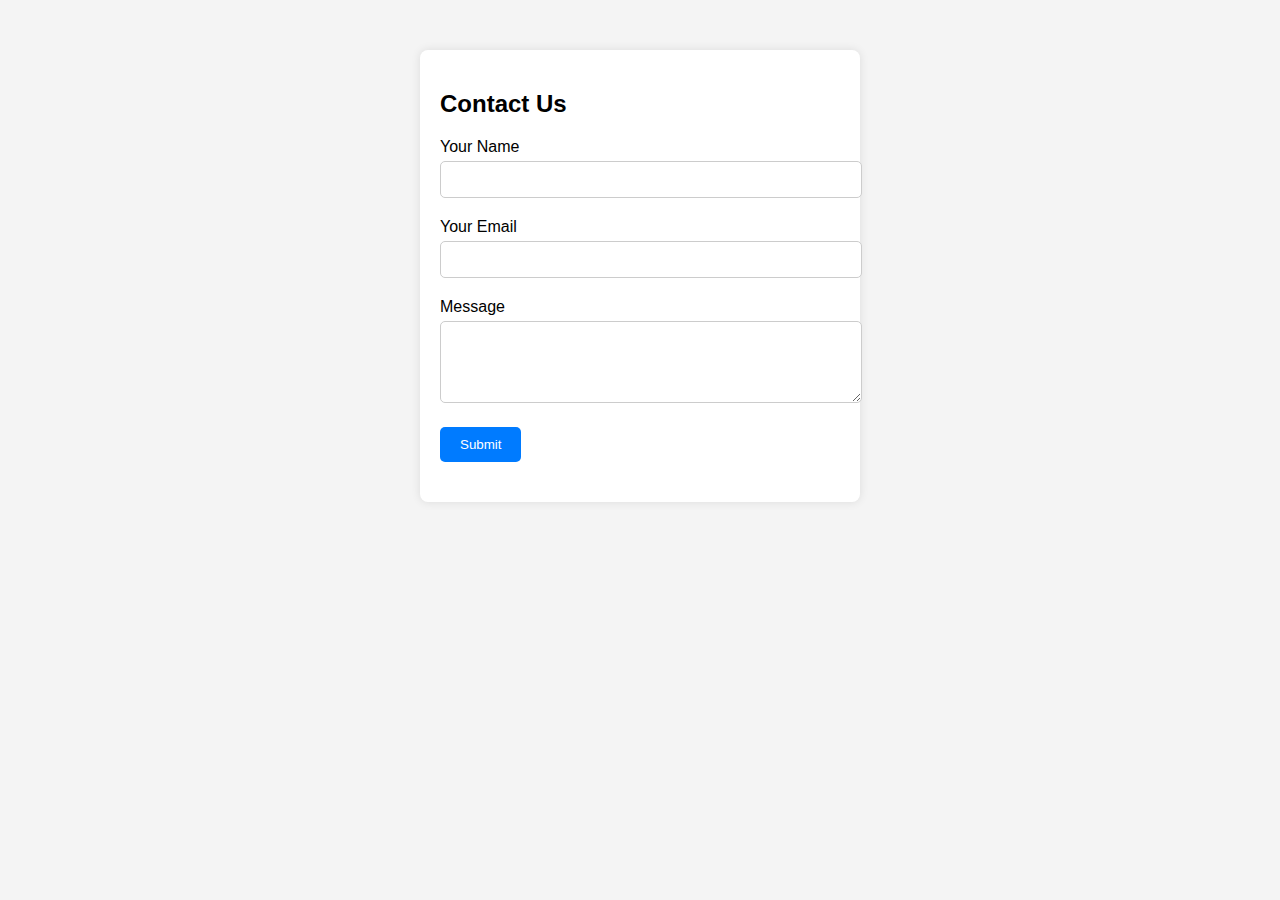
==== contact.html @ 94ce1f65 "edited by featured properties and menu,logo" ====
<!DOCTYPE html>
<html lang="en">
<head>
<meta charset="UTF-8">
<meta name="viewport" content="width=device-width, initial-scale=1.0">
<title>Contact Form</title>
<style>
/* CSS styles */
body {
    font-family: Arial, sans-serif;
    margin: 0;
    padding: 0;
    background-color: #f4f4f4;
}

.container {
    max-width: 400px;
    margin: 50px auto;
    background: #fff;
    padding: 20px;
    border-radius: 8px;
    box-shadow: 0 0 10px rgba(0, 0, 0, 0.1);
}

.input-group {
    margin-bottom: 20px;
}

.input-group label {
    display: block;
    margin-bottom: 5px;
}

.input-group input {
    width: 100%;
    padding: 10px;
    border-radius: 5px;
    border: 1px solid #ccc;
}

.input-group textarea {
    width: 100%;
    padding: 10px;
    border-radius: 5px;
    border: 1px solid #ccc;
}

.input-group button {
    padding: 10px 20px;
    background-color: #007bff;
    color: #fff;
    border: none;
    border-radius: 5px;
    cursor: pointer;
}

.input-group button:hover {
    background-color: #0056b3;
}
</style>
</head>
<body>

<div class="container">
    <h2>Contact Us</h2>
    <form action="#" method="post">
        <div class="input-group">
            <label for="name">Your Name</label>
            <input type="text" id="name" name="name" required>
        </div>
        <div class="input-group">
            <label for="email">Your Email</label>
            <input type="email" id="email" name="email" required>
        </div>
        <div class="input-group">
            <label for="message">Message</label>
            <textarea id="message" name="message" rows="4" required></textarea>
        </div>
        <div class="input-group">
            <button type="submit">Submit</button>
        </div>
    </form>
</div>

</body>
</html>
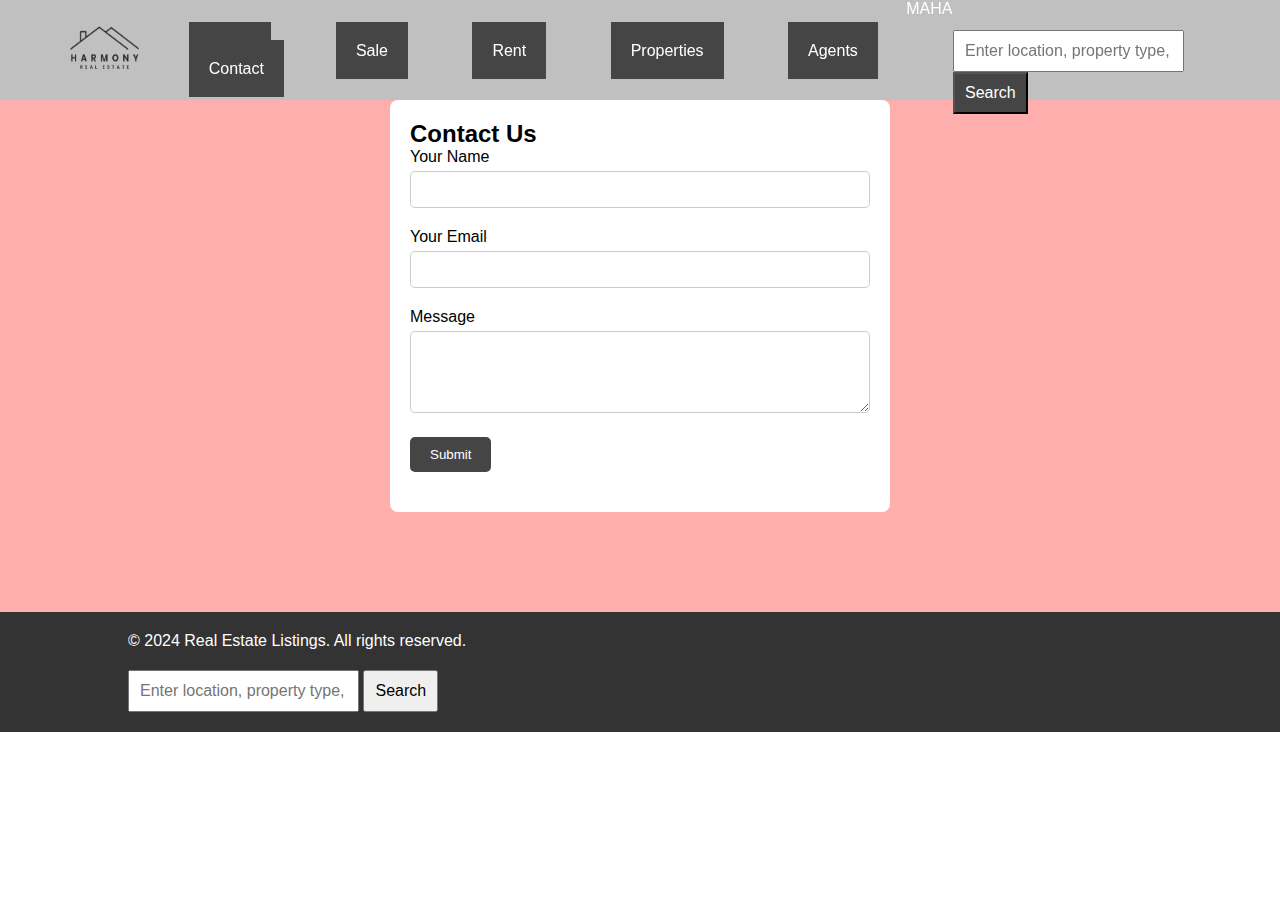
==== commit bd706d0f: "create contact page and modify it.." ====
--- a/contact.html
+++ b/contact.html
@@ -1,86 +1,136 @@
 <!DOCTYPE html>
 <html lang="en">
+
 <head>
-<meta charset="UTF-8">
-<meta name="viewport" content="width=device-width, initial-scale=1.0">
-<title>Contact Form</title>
+    <meta charset="UTF-8">
+    <meta name="viewport" content="width=device-width, initial-scale=1.0">
+    <title>Real Estate Website</title>
+    <link rel="stylesheet" href="CSS/style.css">
+</head>
+
+
 <style>
-/* CSS styles */
-body {
-    font-family: Arial, sans-serif;
-    margin: 0;
-    padding: 0;
-    background-color: #f4f4f4;
-}
+    /* CSS styles */
+    .contact {
+        width: 100%;
+        margin: 0 auto;
+        overflow: hidden;
+        background-color: #ffaeae;
+    }
 
-.container {
-    max-width: 400px;
-    margin: 50px auto;
-    background: #fff;
-    padding: 20px;
-    border-radius: 8px;
-    box-shadow: 0 0 10px rgba(0, 0, 0, 0.1);
-}
+    .contact .container {
+        max-width: 500px;
+        margin: 100px auto;
+        background: #fff;
+        padding: 20px;
+        border-radius: 8px;
+        /* box-shadow: 0 0 10px rgba(0, 0, 0, 0.1); */
+    }
 
-.input-group {
-    margin-bottom: 20px;
-}
+    .input-group {
+        margin-bottom: 20px;
+    }
 
-.input-group label {
-    display: block;
-    margin-bottom: 5px;
-}
+    .input-group label {
+        display: block;
+        margin-bottom: 5px;
+    }
 
-.input-group input {
-    width: 100%;
-    padding: 10px;
-    border-radius: 5px;
-    border: 1px solid #ccc;
-}
+    .input-group input {
+        width: 100%;
+        padding: 10px;
+        border-radius: 5px;
+        border: 1px solid #ccc;
+    }
 
-.input-group textarea {
-    width: 100%;
-    padding: 10px;
-    border-radius: 5px;
-    border: 1px solid #ccc;
-}
+    .input-group textarea {
+        width: 100%;
+        padding: 10px;
+        border-radius: 5px;
+        border: 1px solid #ccc;
+    }
 
-.input-group button {
-    padding: 10px 20px;
-    background-color: #007bff;
-    color: #fff;
-    border: none;
-    border-radius: 5px;
-    cursor: pointer;
-}
+    .input-group button {
+        padding: 10px 20px;
+        background-color: #454545;
+        color: #fff;
+        border: none;
+        border-radius: 5px;
+        cursor: pointer;
+    }
 
-.input-group button:hover {
-    background-color: #0056b3;
-}
+    .input-group button:hover {
+        background-color: #FF0000;
+    }
 </style>
 </head>
+
 <body>
+    <header>
+        <div class="container1">
+            <div class="logo">
+                <img src="PICS/RE_Logo00.png" alt="">
+            </div>
 
-<div class="container">
-    <h2>Contact Us</h2>
-    <form action="#" method="post">
-        <div class="input-group">
-            <label for="name">Your Name</label>
-            <input type="text" id="name" name="name" required>
+            <nav>
+                <marquee behavior="lang" direction="">
+                    MAHARASHTRA REAL ESTATE REGULATORY AUTHORITY
+                    ISO 9001:2024 CERTIFIED</marquee>
+                <ul>
+                    <li><a href="#">Home</a></li>
+                    <li><a href="sale.html">Sale</a></li>
+                    <li><a href="rent.html">Rent</a></li>
+                    <li><a href="#">Properties</a></li>
+                    <li><a href="#">Agents</a></li>
+                    <li><a href="#">Contact</a></li>
+                </ul>
+            </nav>
+            <form action="#" method="get">
+                <input type="text" name="search" placeholder="Enter location, property type, or keyword">
+                <button type="submit">Search</button>
+            </form>
         </div>
-        <div class="input-group">
-            <label for="email">Your Email</label>
-            <input type="email" id="email" name="email" required>
+    </header>
+    <div class="contact">
+        <div class="container">
+            <h2>Contact Us</h2>
+            <form action="#" method="post">
+                <div class="input-group">
+                    <label for="name">Your Name</label>
+                    <input type="text" id="name" name="name" required>
+                </div>
+                <div class="input-group">
+                    <label for="email">Your Email</label>
+                    <input type="email" id="email" name="email" required>
+                </div>
+                <div class="input-group">
+                    <label for="message">Message</label>
+                    <textarea id="message" name="message" rows="4" required></textarea>
+                </div>
+                <div class="input-group">
+                    <button type="submit">Submit</button>
+                </div>
+            </form>
         </div>
-        <div class="input-group">
-            <label for="message">Message</label>
-            <textarea id="message" name="message" rows="4" required></textarea>
+
+    </div>
+
+
+
+    <!-- Footer -->
+    <footer>
+        <div class="container5">
+            <p>&copy; 2024 Real Estate Listings. All rights reserved.</p>
+
+            <form action="#" method="get">
+                <input type="text" name="search" placeholder="Enter location, property type, or keyword">
+                <button type="submit">Search</button>
+            </form>
+
         </div>
-        <div class="input-group">
-            <button type="submit">Submit</button>
-        </div>
-    </form>
-</div>
+    </footer>
+
 
 </body>
-</html>
+
+</html>--- a/CSS/style.css
+++ b/CSS/style.css
@@ -0,0 +1,239 @@
+* {
+    margin: 0;
+    padding: 0;
+    box-sizing: border-box;
+    scroll-behavior: smooth;
+}
+
+body {
+    font-family: Arial, sans-serif;
+}
+
+/* Red: #FF0000    Silver: #C0C0C0  colour: #454545  */
+
+/* .container {
+            width: 80%;
+            margin: 0 auto;
+            overflow: hidden;
+        } */
+
+/* Header Part */
+header {
+    width: 100%;
+    height: 100px;
+    position: fixed;
+    background-color: #C0C0C0;
+    color: #fff;
+    padding: 0 0;
+}
+
+header .container1 {
+    width: 90%;
+    margin: 0 auto;
+    overflow: hidden;
+    display: flex;
+    flex-direction: row;
+    justify-content: space-between;
+    align-items: safe;
+}
+
+header .container1 .logo img {
+    width: 100%;
+    height: 100px;
+    background-repeat: no-repeat;
+}
+
+.logo img:hover {
+    background-color: #FF0000;
+}
+
+header nav ul {
+    list-style-type: none;
+    margin: 10px;
+    padding: 10px;
+    /* background-color: aquamarine; */
+
+}
+
+header nav ul li {
+    display: inline;
+    margin-right: 20px;
+    /* margin: 20px ; */
+    padding-left: 10px;
+    padding: 20px;
+    /* background-color:#454545; */
+}
+
+header nav ul li a {
+    /* padding-left: 10px; */
+    padding: 20px;
+    text-decoration: none;
+    color: #fff;
+    background-color: #454545;
+}
+
+header nav ul li a:hover {
+    background-color: #FF0000;
+}
+
+header .container1 form {
+    margin-top: 30px;
+}
+
+header .container1 input[type="text"] {
+    padding: 10px;
+    font-size: 16px;
+}
+
+header .container1 button {
+    padding: 10px;
+    font-size: 16px;
+    background-color: #454545;
+    color: #fff;
+    cursor: pointer;
+}
+
+header .container1 button:hover {
+    background-color: #FF0000;
+}
+
+
+
+/* Hero Part */
+#hero {
+    background: url("/PICS/Pune_Posh_area.png") center/cover no-repeat;
+    color: #fff;
+    /* margin-top: 10px; */
+    padding: 250px 100px;
+    text-align: center;
+}
+
+#hero .container2 {
+    width: 80%;
+    margin: 0 auto;
+    overflow: hidden;
+
+}
+
+#hero h2 {
+    font-size: 36px;
+}
+
+#hero p {
+    font-size: 18px;
+    margin-bottom: 20px;
+}
+
+#hero #sale,
+#hero #rent {
+    /* position: absolute; */
+    /* top: 50%; */
+    width: 120px;
+    height: 50px;
+    /* transform: translateY(-50%); */
+    /* border-radius: 5px; */
+    background-color: #454545;
+    color: #fff;
+    cursor: pointer;
+}
+
+#hero #sale {
+    /* left: 40%; */
+}
+
+#hero #rent {
+    /* right: 40%; */
+}
+
+#hero #sale:hover {
+    background-color: #FF0000;
+}
+
+#hero #rent:hover {
+    background-color: #FF0000;
+}
+
+
+
+
+/* Featured-Properties */
+#featured-properties {
+    background: #C0C0C0;
+    /* background: url("/PICS/some.jpg") center/cover no-repeat; */
+    padding: 50px 0;
+}
+
+#featured-properties .container3 {
+    width: 80%;
+    margin: 0 auto;
+    overflow: hidden;
+}
+
+.property-card {
+    float: left;
+    width: calc(33.33% - 20px);
+    margin-right: 20px;
+    margin-bottom: 20px;
+}
+
+.property-card img {
+    width: 100%;
+    height: 200px;
+    object-fit: cover;
+}
+
+.property-card h3 {
+    margin: 10px 0;
+}
+
+.property-card a {
+    display: inline-block;
+    background: #333;
+    color: #fff;
+    padding: 10px 20px;
+    text-decoration: none;
+}
+
+/* Map-Menu Part */
+.map-menu {
+    background: #C0C0C0;
+    height: 600px;
+    background-image: url("/PICS/map1.jpg");
+    background-repeat: no-repeat;
+    /* display: flex;
+    justify-content: center;
+    align-items: center;
+     */
+}
+
+.map-menu .container4 {
+    
+    width: 80%;
+    margin: 0 auto;
+    overflow: hidden;
+    /* background-image: url("/PICS/maharashtra-map-slide1-removebg-preview.png"); */
+    
+}
+
+/* footer  part */
+footer {
+    background: #333;
+    color: #fff;
+    padding: 20px 0;
+}
+
+footer .container5 {
+    width: 80%;
+    margin: 0 auto;
+    overflow: hidden;
+}
+
+footer .container5 form {
+    margin-top: 20px;
+}
+
+footer input[type="text"],
+footer button {
+    padding: 10px;
+    font-size: 16px;
+}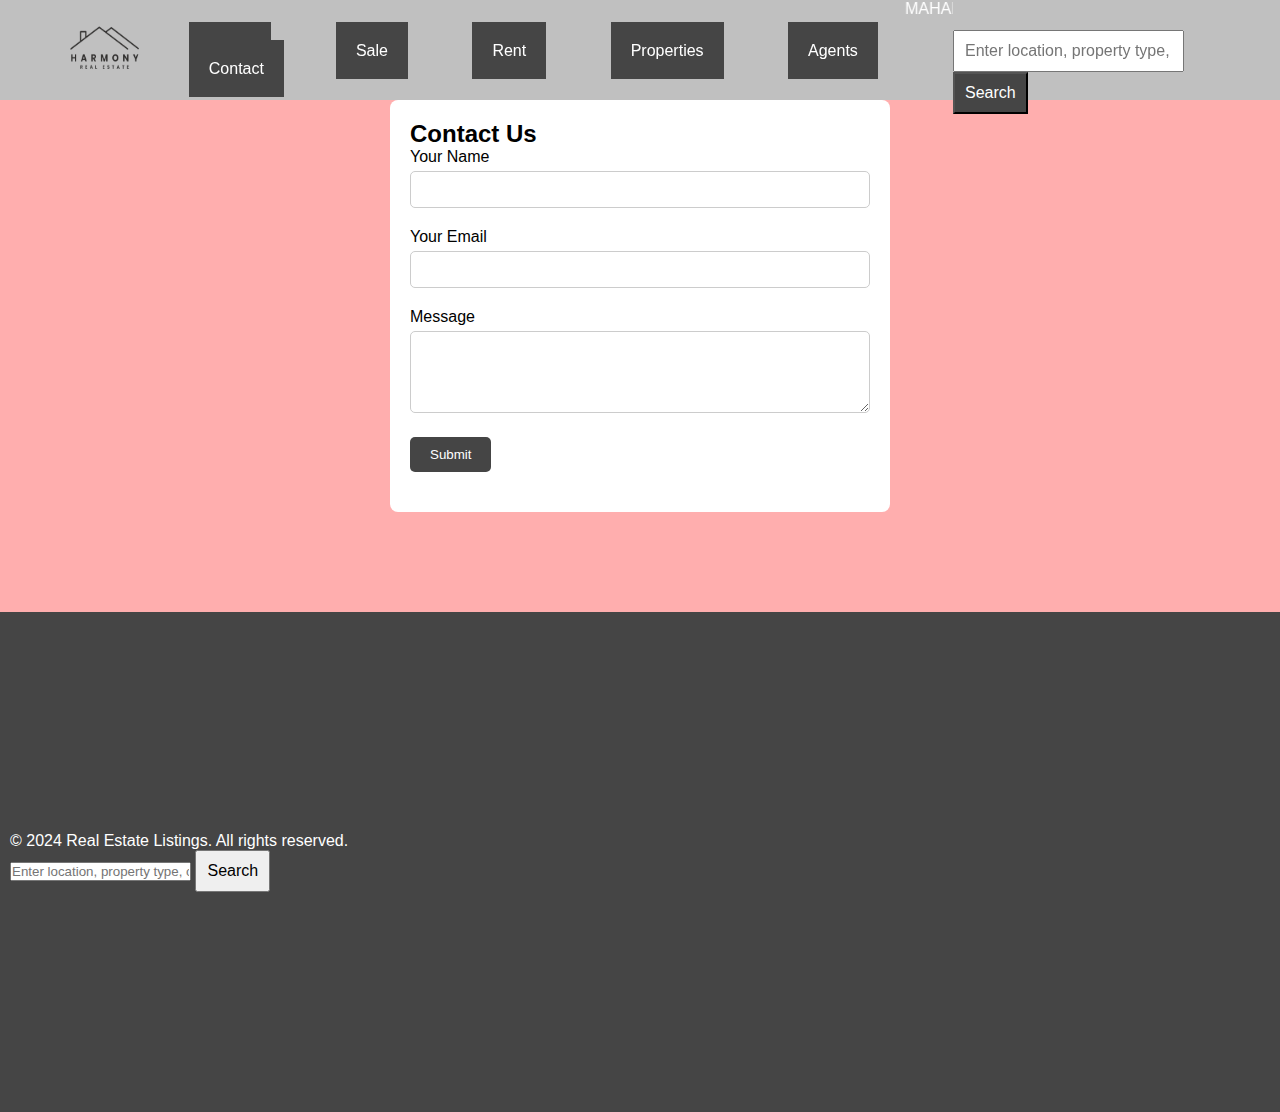
==== commit df2f6c8f: "add on pics and sub page" ====
--- a/contact.html
+++ b/contact.html
@@ -18,7 +18,7 @@
         background-color: #ffaeae;
     }
 
-    .contact .container {
+    .contact .container11 {
         max-width: 500px;
         margin: 100px auto;
         background: #fff;
@@ -92,7 +92,7 @@
         </div>
     </header>
     <div class="contact">
-        <div class="container">
+        <div class="container11">
             <h2>Contact Us</h2>
             <form action="#" method="post">
                 <div class="input-group">
--- a/CSS/style.css
+++ b/CSS/style.css
@@ -217,22 +217,42 @@
 
 /* footer  part */
 footer {
-    background: #333;
-    color: #fff;
-    padding: 20px 0;
-}
-
-footer .container5 {
-    width: 80%;
-    margin: 0 auto;
-    overflow: hidden;
-}
-
-footer .container5 form {
-    margin-top: 20px;
-}
-
-footer input[type="text"],
+    width: 100%;
+    height: 500px;
+    background:#454545;
+    color: #fff;
+    padding: 50px 10px;
+    /* overflow: hidden; */
+    display: flex;
+    flex-direction: column;
+    justify-content: space-around;
+    
+}
+.fcol
+{
+    width: 90%;
+    margin: 0 auto;
+    padding: 10px;
+    display: flex;
+    flex-direction: row;
+    align-items: center;
+    justify-content: space-around;
+    border: 2px solid black;
+    
+}
+
+footer .fcol .container5 {
+
+    border: 1px solid black;
+    /* background: orange; */
+}
+
+footer .fcol .container5 form {
+    margin-top: 30px;
+    background-color: orange;
+}
+
+footer input[type="email"],
 footer button {
     padding: 10px;
     font-size: 16px;
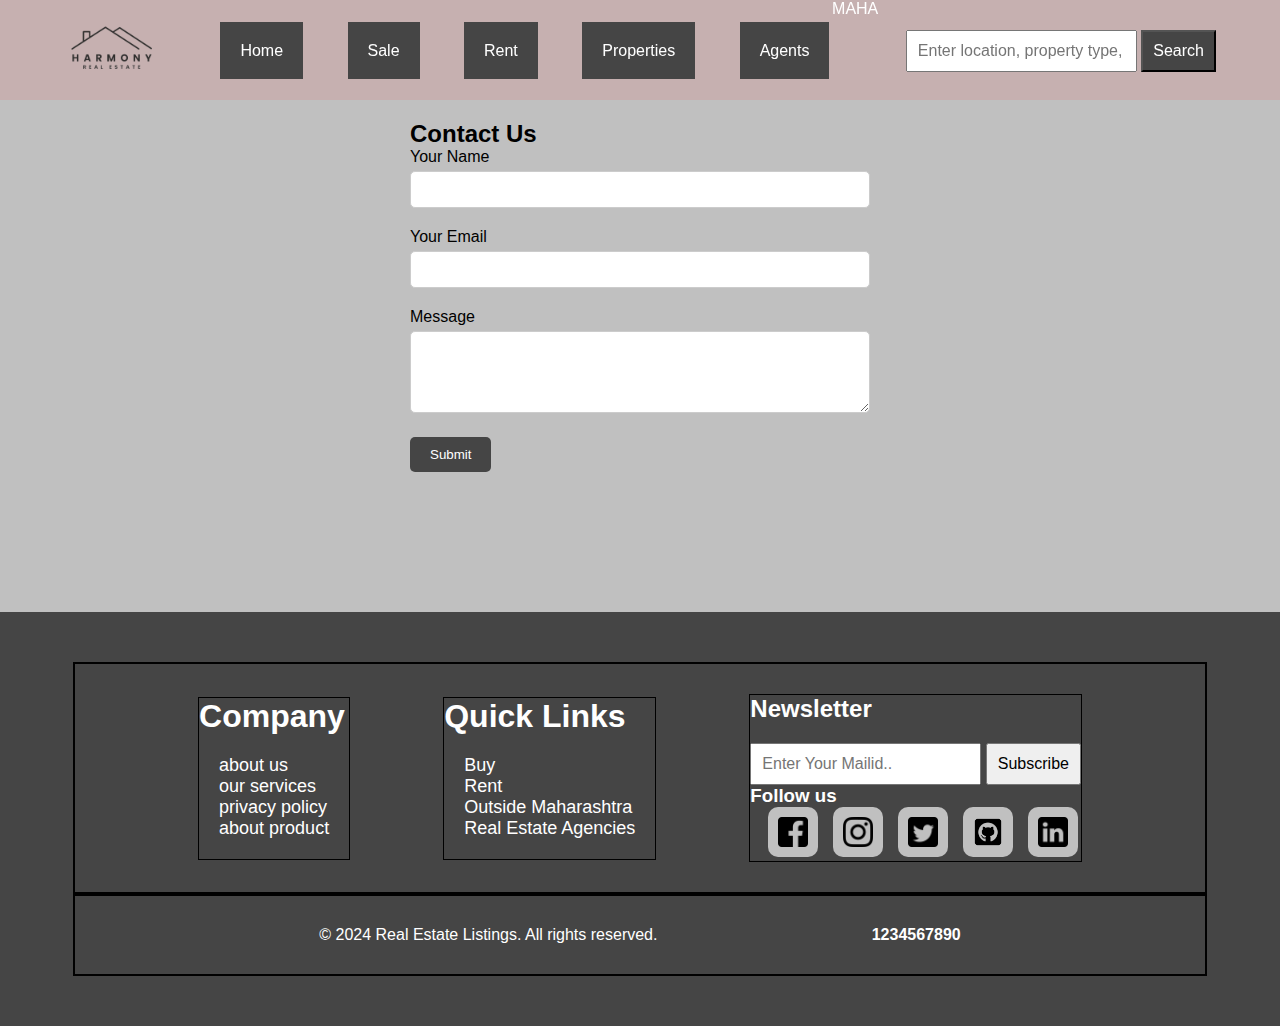
==== commit 24caac8c: "add map and tables in web" ====
--- a/contact.html
+++ b/contact.html
@@ -15,13 +15,17 @@
         width: 100%;
         margin: 0 auto;
         overflow: hidden;
-        background-color: #ffaeae;
+        background-color: #C0C0C0;
+        /* background-image: url("PICS/logo/RE_Logo00.png");
+        background-size: cover;
+        background-position: center; */
+    
     }
 
     .contact .container11 {
         max-width: 500px;
         margin: 100px auto;
-        background: #fff;
+        /* background: #fff; */
         padding: 20px;
         border-radius: 8px;
         /* box-shadow: 0 0 10px rgba(0, 0, 0, 0.1); */
@@ -69,7 +73,7 @@
     <header>
         <div class="container1">
             <div class="logo">
-                <img src="PICS/RE_Logo00.png" alt="">
+                <img src="PICS/logo/RE_Logo00.png" alt="">
             </div>
 
             <nav>
@@ -82,7 +86,7 @@
                     <li><a href="rent.html">Rent</a></li>
                     <li><a href="#">Properties</a></li>
                     <li><a href="#">Agents</a></li>
-                    <li><a href="#">Contact</a></li>
+                    <!-- <li><a href="#">Contact</a></li> -->
                 </ul>
             </nav>
             <form action="#" method="get">
@@ -91,9 +95,12 @@
             </form>
         </div>
     </header>
+
+    <!-------------- Contact From --------->
     <div class="contact">
         <div class="container11">
             <h2>Contact Us</h2>
+
             <form action="#" method="post">
                 <div class="input-group">
                     <label for="name">Your Name</label>
@@ -111,23 +118,63 @@
                     <button type="submit">Submit</button>
                 </div>
             </form>
+
         </div>
-
     </div>
 
 
 
     <!-- Footer -->
     <footer>
-        <div class="container5">
-            <p>&copy; 2024 Real Estate Listings. All rights reserved.</p>
+        <div class="fcol">
+            <div class="container5">
+                <h1>Company</h1>
+                <ul>
+                    <li><a href="#">about us</a></li>
+                    <li><a href="#">our services</a></li>
+                    <li><a href="#">privacy policy</a></li>
+                    <li><a href="#">about product</a></li>
+                </ul>
 
-            <form action="#" method="get">
-                <input type="text" name="search" placeholder="Enter location, property type, or keyword">
-                <button type="submit">Search</button>
-            </form>
+            </div>
+            <div class="container5">
+                <h1>Quick Links </h1>
+                <ul>
+                    <li><a href="#">Buy</a></li>
+                    <li><a href="#">Rent</a></li>
+                    <li><a href="#">Outside Maharashtra</a></li>
+                    <li><a href="#">Real Estate Agencies</a></li>
+
+                </ul>
+            </div>
+
+            <div class="container5">
+                <h2>Newsletter </h2>
+                <form action="#" method="get">
+                    <input type="email" name="E-Mail" placeholder="Enter Your Mailid..">
+                    <button type="submit">Subscribe</button>
+                </form>
+
+                <h3>Follow us</h3>
+                <div class="social-links">
+                    <a href="#"><img src="PICS/icons/facebook logo2_icon.png" alt=""></a>
+                    <a href="https://www.instagram.com/_heart_2001_hacker_/"><img src="PICS/icons/instagram1_icon.png"
+                            alt=""> </a>
+                    <a href="#"><img src="PICS/icons/twitter_icon4.png" alt=""> </a>
+                    <a href="https://github.com/pjpatil"><img src="PICS/icons/github3_icon.png" alt=""></a>
+                    <a href="https://www.li nkedin.com/in/pankaj-patil-322a20246/"><img
+                            src="PICS/icons/linkedin3_icon.png" alt=""></a>
+                </div>
+            </div>
 
         </div>
+
+
+        <div class="fcol">
+            <p>&copy; 2024 Real Estate Listings. All rights reserved.</p>
+            <h4>1234567890</h4>
+        </div>
+
     </footer>
 
 
--- a/CSS/style.css
+++ b/CSS/style.css
@@ -9,6 +9,8 @@
     font-family: Arial, sans-serif;
 }
 
+
+
 /* Red: #FF0000    Silver: #C0C0C0  colour: #454545  */
 
 /* .container {
@@ -17,12 +19,13 @@
             overflow: hidden;
         } */
 
-/* Header Part */
+/*--------------------------------------------- Header Part ------------------------------------*/
 header {
     width: 100%;
     height: 100px;
     position: fixed;
-    background-color: #C0C0C0;
+    background-color: #c6b0b0;
+    /* background-color: #333; */
     color: #fff;
     padding: 0 0;
 }
@@ -41,9 +44,10 @@
     width: 100%;
     height: 100px;
     background-repeat: no-repeat;
-}
-
-.logo img:hover {
+    /* background-color:#C0C0C0;    */
+}
+
+header .container1 .logo img:hover {
     background-color: #FF0000;
 }
 
@@ -60,7 +64,7 @@
     margin-right: 20px;
     /* margin: 20px ; */
     padding-left: 10px;
-    padding: 20px;
+    padding: 10px;
     /* background-color:#454545; */
 }
 
@@ -69,7 +73,9 @@
     padding: 20px;
     text-decoration: none;
     color: #fff;
+    /* background-color: #333; */
     background-color: #454545;
+    /* border-radius: 10%; */
 }
 
 header nav ul li a:hover {
@@ -97,9 +103,32 @@
     background-color: #FF0000;
 }
 
-
-
-/* Hero Part */
+header .container1 .login {
+    height: 80px;
+    /* border: 1px solid black; */
+    /* padding: 20px; */
+    margin-top: 10px;
+    display: flex;
+    justify-content: center;
+    align-items: center;
+    /* background-color: #454545; */
+}
+
+header .container1 .login a {
+    text-decoration: none;
+    color: white;
+    padding: 20px 30px;
+    /* border: 1px solid black; */
+    background-color: #454545;
+    /* border-radius: 10%; */
+}
+
+header .container1 .login a:hover {
+    background-color: #FF0000;
+
+}
+
+/*------------------------------------ Hero Part ----------------------------------------- */
 #hero {
     background: url("/PICS/Pune_Posh_area.png") center/cover no-repeat;
     color: #fff;
@@ -116,11 +145,11 @@
 }
 
 #hero h2 {
-    font-size: 36px;
+    font-size: 45px;
 }
 
 #hero p {
-    font-size: 18px;
+    font-size: 20px;
     margin-bottom: 20px;
 }
 
@@ -156,11 +185,12 @@
 
 
 
-/* Featured-Properties */
+/*----------------------------------  Featured-Properties --------------------------------*/
 #featured-properties {
     background: #C0C0C0;
     /* background: url("/PICS/some.jpg") center/cover no-repeat; */
     padding: 50px 0;
+    border: 2px solid black;
 }
 
 #featured-properties .container3 {
@@ -194,66 +224,197 @@
     text-decoration: none;
 }
 
-/* Map-Menu Part */
-.map-menu {
+.property-card a:hover {
+    background-color: #FF0000;
+    /* border-radius: 10%; */
+}
+
+/* -----------------------------------  Map-Menu Part -----------------------------------*/
+#map-menu {
     background: #C0C0C0;
-    height: 600px;
-    background-image: url("/PICS/map1.jpg");
+    border: 2px solid black;
+    padding: 50px 0;
+    /* height: 500px; */
+    /* background-image: url("/PICS/map1.jpg"); */
     background-repeat: no-repeat;
     /* display: flex;
-    justify-content: center;
-    align-items: center;
-     */
-}
-
-.map-menu .container4 {
-    
+    flex-direction: column;
+    align-items: center; */
+
+}
+
+#map-menu .container4 {
+
     width: 80%;
     margin: 0 auto;
     overflow: hidden;
-    /* background-image: url("/PICS/maharashtra-map-slide1-removebg-preview.png"); */
-    
-}
-
-/* footer  part */
+    display: flex;
+    flex-direction: row;
+    justify-content: space-between;
+    align-items: center;
+}
+/* ----- card-map ------ */
+#map-menu .container4 .card-map {
+    background-color: beige;
+    width: 400px;
+    border: 1px solid black;
+}
+
+
+
+/* ------ map-table ------ */
+#map-menu .container4 .map-table {
+    /* background-color: white; */
+    border: 1px solid black;
+    width: 350px;
+    /* padding: 10px; */
+}
+
+#map-menu .container4 .map-table h2 {
+    font-size: 30px;
+    border: 1px solid #000;
+    background-color: #FF0000;
+    justify-content: center;
+}
+
+.map-table table {
+    border: 1px solid #000;
+    /* margin: 10px; */
+    width: 350px;
+    border-collapse: collapse;
+    color: white;
+    /* box-shadow: 10px 10px 5px gray; */
+}
+
+.map-table table tr,
+td,
+th {
+    border: 1px solid #000;
+}
+
+.map-table table td,
+th {
+    text-align: center;
+    padding: 5px;
+}
+
+th {
+    font-size: 20px;
+    font-weight: bold;
+    background-color: #c6b0b0;
+    /* color: white; */
+}
+
+table tr {
+    background-color: #454545;
+    /* color: white; */
+}
+
+table tr:hover {
+    background-color: #FF0000;
+    color: white;
+}
+
+table tr:nth-child(odd) {
+    background-color: #333;
+    /* color: white; */
+}
+
+
+
+/* --------------------------------    footer  part -------------------------------------*/
 footer {
     width: 100%;
-    height: 500px;
-    background:#454545;
+    /* height: 500px; */
+    background: #454545;
     color: #fff;
     padding: 50px 10px;
-    /* overflow: hidden; */
+    overflow: hidden;
     display: flex;
     flex-direction: column;
     justify-content: space-around;
-    
-}
-.fcol
-{
+
+}
+
+footer .fcol {
     width: 90%;
     margin: 0 auto;
-    padding: 10px;
+    padding: 30px;
     display: flex;
     flex-direction: row;
     align-items: center;
-    justify-content: space-around;
+    justify-content: space-evenly;
     border: 2px solid black;
-    
+    /* background-color:black; */
+
 }
 
 footer .fcol .container5 {
-
+    display: flex;
+    flex-direction: column;
+    /* padding: 10px; */
     border: 1px solid black;
-    /* background: orange; */
+}
+
+footer .fcol .container5 ul {
+    list-style-type: none;
+    margin: 10px;
+    padding: 10px;
+    /* text-decoration: none; */
+    color: white;
+}
+
+footer .fcol .container5 ul li a {
+    text-decoration: none;
+    color: white;
+    font-size: 18px;
+    /* padding: 10px; */
+}
+
+footer .fcol .container5 .social-links {
+    width: 100%;
+    /* border: 1px solid black; */
+    /* padding: 10px; */
 }
 
 footer .fcol .container5 form {
-    margin-top: 30px;
-    background-color: orange;
+    margin-top: 20px;
+    /* background-color: orange; */
 }
 
 footer input[type="email"],
 footer button {
     padding: 10px;
     font-size: 16px;
+}
+
+
+footer .fcol .container5 .social-links {
+    width: 100%;
+    display: flex;
+    flex-direction: row;
+    justify-content: center;
+
+}
+
+footer .fcol .container5 .social-links a img {
+    height: 50px;
+    width: 50px;
+    padding: 10px;
+    margin-left: 15px;
+    background-color: #C0C0C0;
+    border-radius: 20%;
+}
+
+footer .fcol .container5 .social-links a img:hover {
+    background-color: #FF0000;
+}
+
+footer .fcol .rep {
+    width: 100%;
+    height: 50px;
+    background-color: #333;
+    display: flex;
+    align-items: center;
+    justify-content: center;
 }